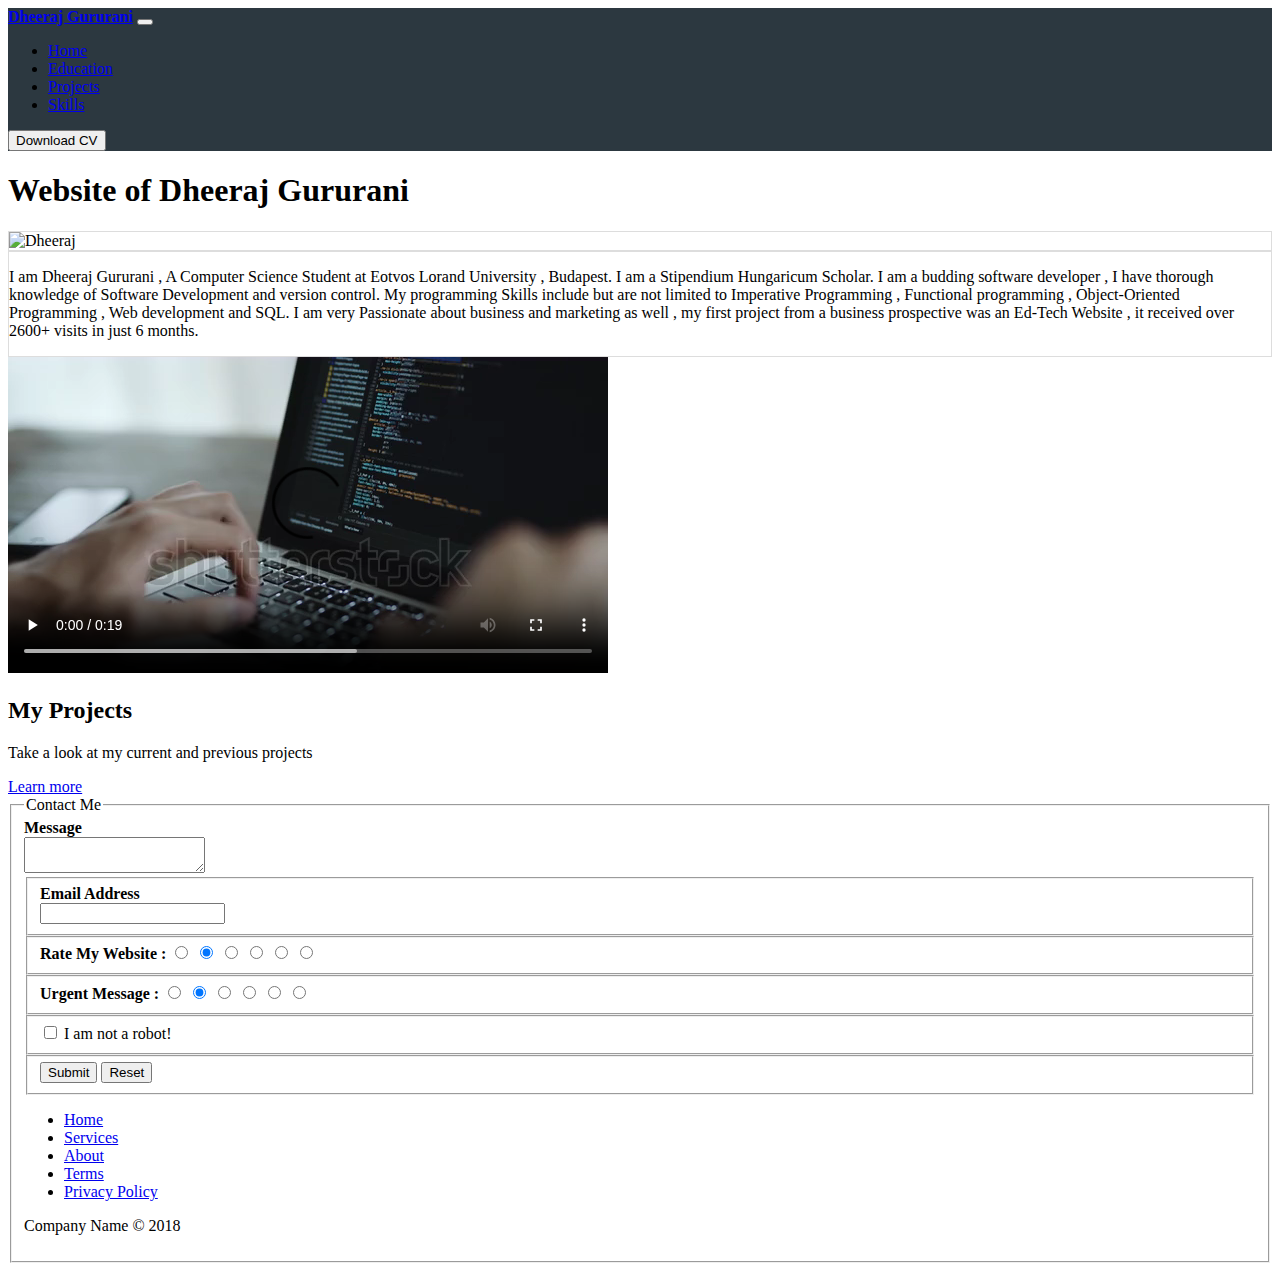
==== index.html @ f6693c30 "i" ====
<!DOCTYPE html>
<html lang="en">

<head>
    <meta name="viewport" content="width=device-width, initial-scale=1">
    <title>Dheeraj Gururani - Homepage</title>
    <link href="https://cdn.jsdelivr.net/npm/bootstrap@5.1.3/dist/css/bootstrap.min.css" rel="stylesheet"
        integrity="sha384-1BmE4kWBq78iYhFldvKuhfTAU6auU8tT94WrHftjDbrCEXSU1oBoqyl2QvZ6jIW3" crossorigin="anonymous">
    <script src="https://cdn.jsdelivr.net/npm/@popperjs/core@2.9.2/dist/umd/popper.min.js"
        integrity="sha384-IQsoLXl5PILFhosVNubq5LC7Qb9DXgDA9i+tQ8Zj3iwWAwPtgFTxbJ8NT4GN1R8p"
        crossorigin="anonymous"></script>
    <script src="https://cdn.jsdelivr.net/npm/bootstrap@5.0.2/dist/js/bootstrap.min.js"
        integrity="sha384-cVKIPhGWiC2Al4u+LWgxfKTRIcfu0JTxR+EQDz/bgldoEyl4H0zUF0QKbrJ0EcQF"
        crossorigin="anonymous"></script>
    <style>
        sizer {
            width: 300px;
        }
    </style>

</head>

<header>

    <!-- navbar -->
    <!-- <nav class="navbar navbar-expand-lg navbar-light bg-light">
        <div>
            <h1>Dheeraj Gururani</h1>
            <a href="index.html">Home</a>
            <a href="education.html">Education</a>
            <a href="Projects.html">Projects</a>
            <a href="skills.html">Skills</a>
            <a download="resume.pdf">Download CV</a>
        </div>
    </nav> -->

    <nav class="navbar navbar-expand-lg navbar-dark px-1" style="background-color:#2c3840">
        <a class="navbar-brand" font="intro" href="index.html"><strong>Dheeraj Gururani</strong></a>
        <button class="navbar-toggler" type="button" data-bs-toggle="collapse" data-bs-target="#navbarText"
            aria-controls="navbarText" aria-expanded="false" aria-label="Toggle navigation">
            <span class="navbar-toggler-icon"></span>
        </button>
        <div class="collapse navbar-collapse" id="navbarText">
            <ul class="navbar-nav ms-auto ">
                <li class="nav-item  active">
                    <a class="nav-link active" aria-current="page" href="index.html">Home</a>

                </li>
                <li class="nav-item">
                    <a class="nav-link" href="education.html">Education</a>
                </li>
                <li class="nav-item">
                    <a class="nav-link" href="Projects.html">Projects</a>
                </li>
                <li class="nav-item">
                    <a class="nav-link" href="skills.html">Skills</a>
                </li>
            </ul>
            <span class="navbar-text">
                <a download="resume.pdf"><button class="btn btn-outline-light btn-rounded my-0 my-sm-0" type="button"
                        style="outline-color:white">Download
                        CV</button></a>
            </span>
        </div>
    </nav>
</header>

<body>



    <div>
        <h1 class="container-fluid text-center py-5 border border-2 mb-0"> Website of
            Dheeraj
            Gururani</h1>
    </div>


    <div class="container-fluid py-5 px-5 border border-2 mx-0 ">
        <div class="row">
            <div class="col-xl-6 col-lg-6 col-md-6" style="border:1px solid #ddd">
                <img src="images/Dheeraj.jpg" width="200" height="250" alt="Dheeraj" class="img-fluid">
            </div>
            <div class="col-xl-6 col-lg-6 col-md-6" style="border:1px solid #ddd">
                <p class="text-justify ">I am Dheeraj Gururani , A Computer Science Student at Eotvos Lorand
                    University ,
                    Budapest. I am a
                    Stipendium
                    Hungaricum Scholar.
                    I am a budding software developer , I have thorough knowledge of Software Development and version
                    control.
                    My programming Skills include but are not limited to Imperative Programming , Functional programming
                    ,
                    Object-Oriented Programming , Web development and SQL.
                    I am very Passionate about business and marketing as well , my first project from a business
                    prospective was
                    an Ed-Tech Website , it received over 2600+ visits in just 6 months.
                </p>
            </div>
        </div>
    </div>




    <div class="container-fluid">
        <div class="row">
            <div class="col-sm embed-responsive embed-responsive-16by9" id="sizer">
                <video controls="controls">
                    <source src="videos/stock_programming_video.mp4" type="video/mp4">
                </video>
            </div>
            <div class="col-sm card">
                <div class="card-body">
                    <h2 class="card-title">My Projects</h2>
                    <p class="card-text">Take a look at my current and previous projects </p>
                    <a href="#" class="btn btn-primary mt-5 btn-rounded">Learn more</a>
                </div>
            </div>
        </div>
    </div>

    <!-- <div> <img src="images/Dheeraj.jpg" width="200" height="250" alt="Dheeraj">
        <p>I am Dheeraj Gururani , A Computer Science Student at Eotvos Lorand University , Budapest. I am a Stipendium
            Hungaricum Scholar.
            I am a budding software developer , I have thorough knowledge of Software Development and version control.
            My programming Skills include but are not limited to Imperative Programming , Functional programming ,
            Object-Oriented Programming , Web development and SQL.
            I am very Passionate about business and marketing as well , my first project from a business prospective was
            an Ed-Tech Website , it received over 2600+ visits in just 6 months.
        </p>
    </div> -->


    <!-- <div class="card">
        <div class="card-body">
            <h5 class="card-title">Special title treatment</h5>
            <p class="card-text">With supporting text below as a natural lead-in to additional content.</p>
            <a href="#" class="btn btn-primary">Go somewhere</a>
        </div>
    </div> -->


    <form method="post" action="mailto:johnnyk@somewhere.com">
        <div class="row"></div>
        <fieldset>
            <legend>Contact Me</legend>

            <label for="Message"><strong>Message</strong></label><br>
            <textarea type="Message" name="Message" class="form-control" required></textarea>
            <fieldset>
                <label for="email" required><strong>Email Address</strong></label><br>
                <input type="text" id="email" name="email">
            </fieldset>
            <fieldset>
                <label for="ratingWeb" required><strong>Rate My Website : </strong></label>
                <input type="radio" id="rating-5" name="rating" value="5" />
                <input type="radio" id="rating-4" name="rating" value="4" checked="checked" /><label
                    for="rating-4"></label>
                <input type="radio" id="rating-3" name="rating" value="3" /><label for="rating-3"></label>
                <input type="radio" id="rating-2" name="rating" value="2" /><label for="rating-2"></label>
                <input type="radio" id="rating-1" name="rating" value="1" /><label for="rating-1"></label>
                <input type="radio" id="rating-0" name="rating" value="0" class="star-cb-clear" /><label
                    for="rating-0"></label>

            </fieldset>
            <fieldset>
                <label for="urgentMessage" required><strong>Urgent Message : </strong></label>
                <input type="radio" id="rating-5" name="rating1" value="5" />
                <input type="radio" id="rating-4" name="rating1" value="4" checked="checked" /><label
                    for="rating-4"></label>
                <input type="radio" id="rating-3" name="rating1" value="3" /><label for="rating-3"></label>
                <input type="radio" id="rating-2" name="rating1" value="2" /><label for="rating-2"></label>
                <input type="radio" id="rating-1" name="rating1" value="1" /><label for="rating-1"></label>
                <input type="radio" id="rating-0" name="rating1" value="0" class="star-cb-clear" /><label
                    for="rating-0"></label>
            </fieldset>

            <fieldset>
                <input type="checkbox" name="newsletter" id="newsletter" value="yes">
                <label for="newsletter">I am not a robot!</label>
            </fieldset>

            <fieldset>
                <input type="submit" value="Submit">
                <input type="reset" value="Reset">
            </fieldset>

            </div>
    </form>




</body>
<div>
    <footer>
        <div class="social"><a href="#"><i class="icon ion-social-instagram"></i></a><a href="#"><i
                    class="icon ion-social-snapchat"></i></a><a href="#"><i class="icon ion-social-twitter"></i></a><a
                href="#"><i class="icon ion-social-facebook"></i></a></div>
        <ul class="list-inline">
            <li><a href="#">Home</a></li>
            <li><a href="#">Services</a></li>
            <li><a href="#">About</a></li>
            <li><a href="#">Terms</a></li>
            <li><a href="#">Privacy Policy</a></li>
        </ul>
        <p class="copyright">Company Name © 2018</p>
    </footer>
</div>

</html>
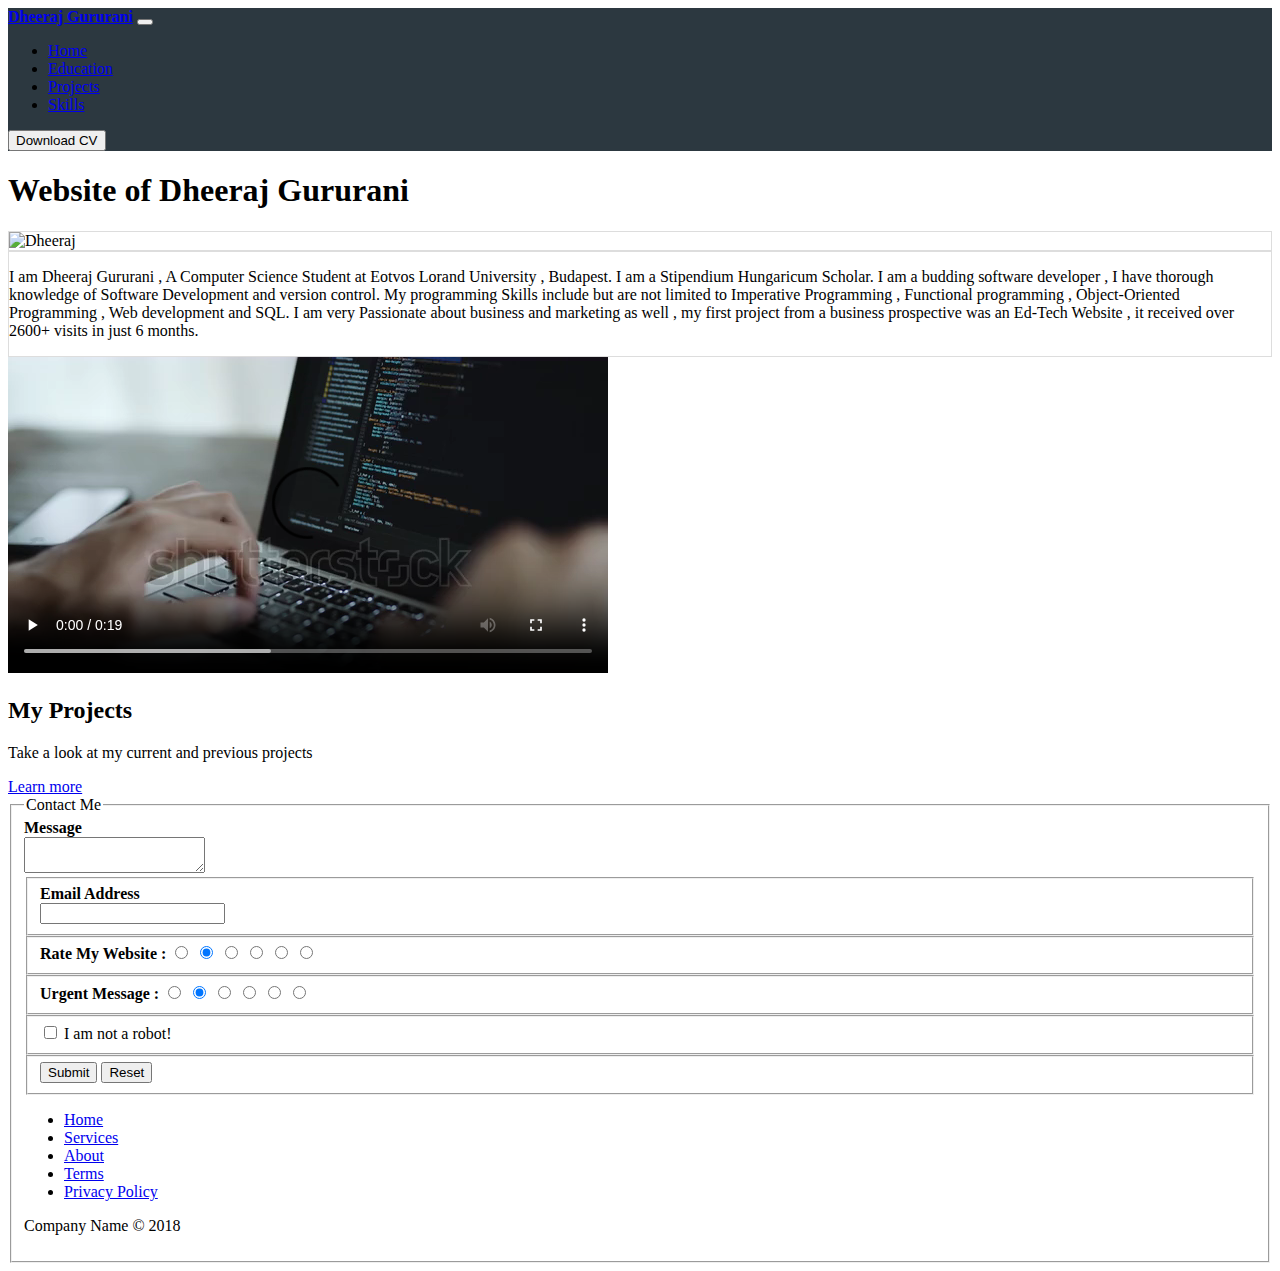
==== commit 99788ed9: "i" ====
--- a/index.html
+++ b/index.html
@@ -105,7 +105,7 @@
 
     <div class="container-fluid">
         <div class="row">
-            <div class="col-sm embed-responsive embed-responsive-16by9" id="sizer">
+            <div class="col-sm embed-responsive embed-responsive-16by9">
                 <video controls="controls">
                     <source src="videos/stock_programming_video.mp4" type="video/mp4">
                 </video>
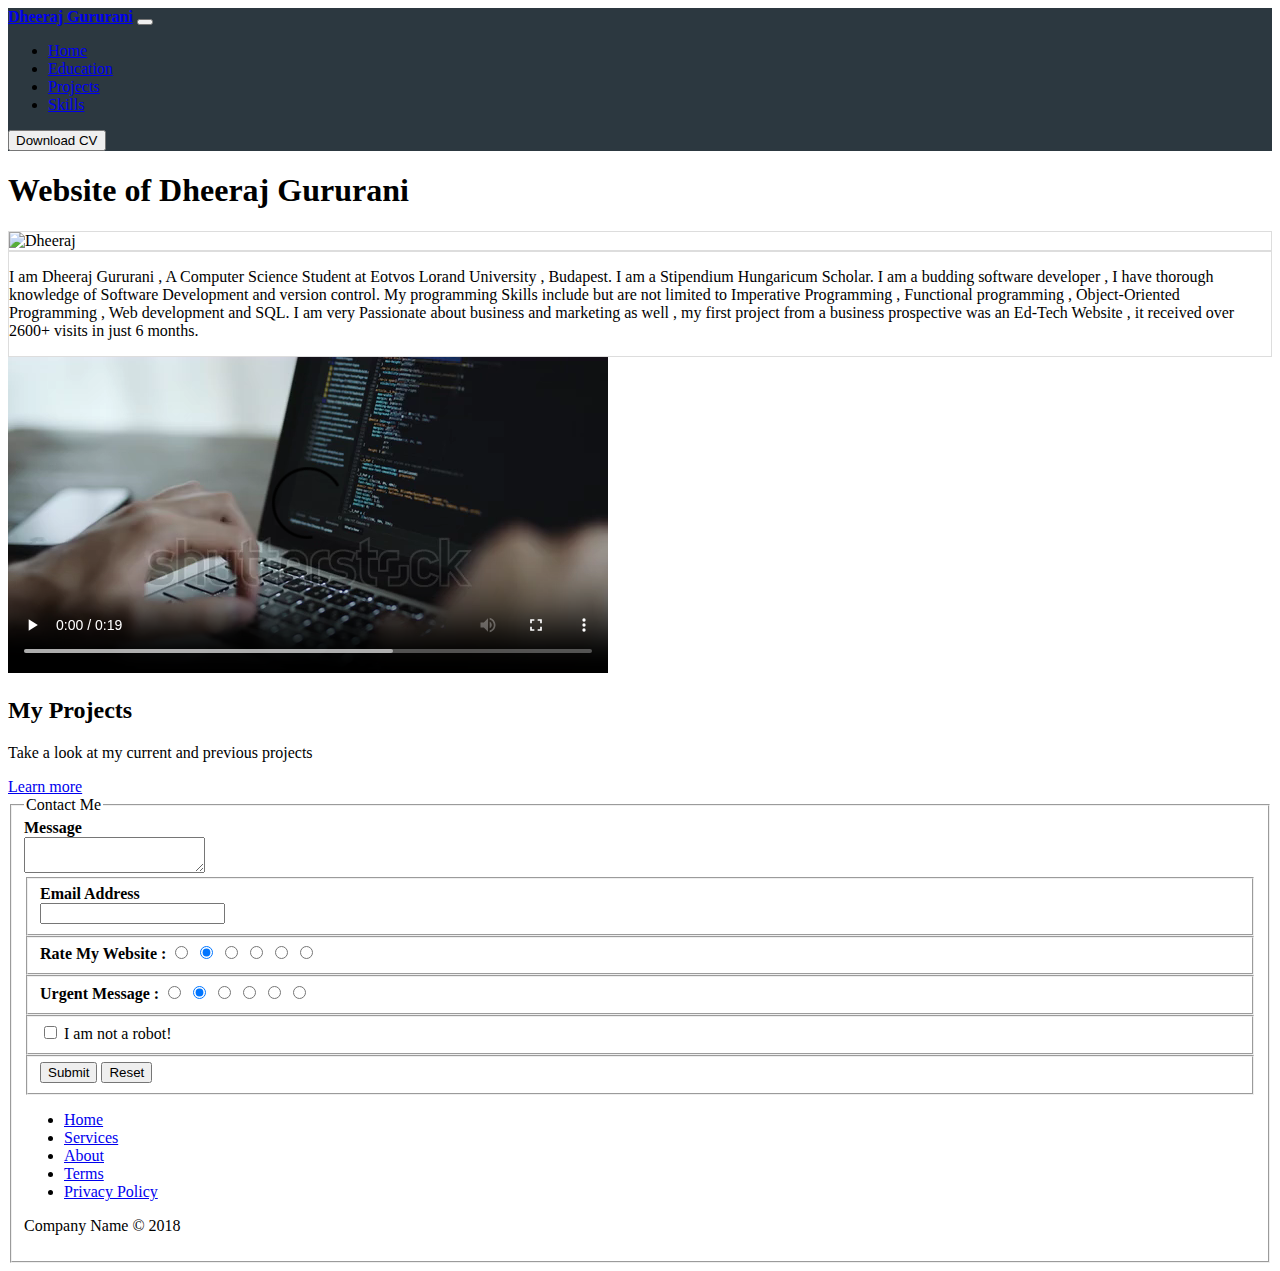
==== commit 984c53fe: "i" ====
--- a/index.html
+++ b/index.html
@@ -57,8 +57,8 @@
                 </li>
             </ul>
             <span class="navbar-text">
-                <a download="resume.pdf"><button class="btn btn-outline-light btn-rounded my-0 my-sm-0" type="button"
-                        style="outline-color:white">Download
+                <a href="resume.pdf" download="resume"><button class="btn btn-outline-light btn-rounded my-0 my-sm-0"
+                        type="button" style="outline-color:white">Download
                         CV</button></a>
             </span>
         </div>
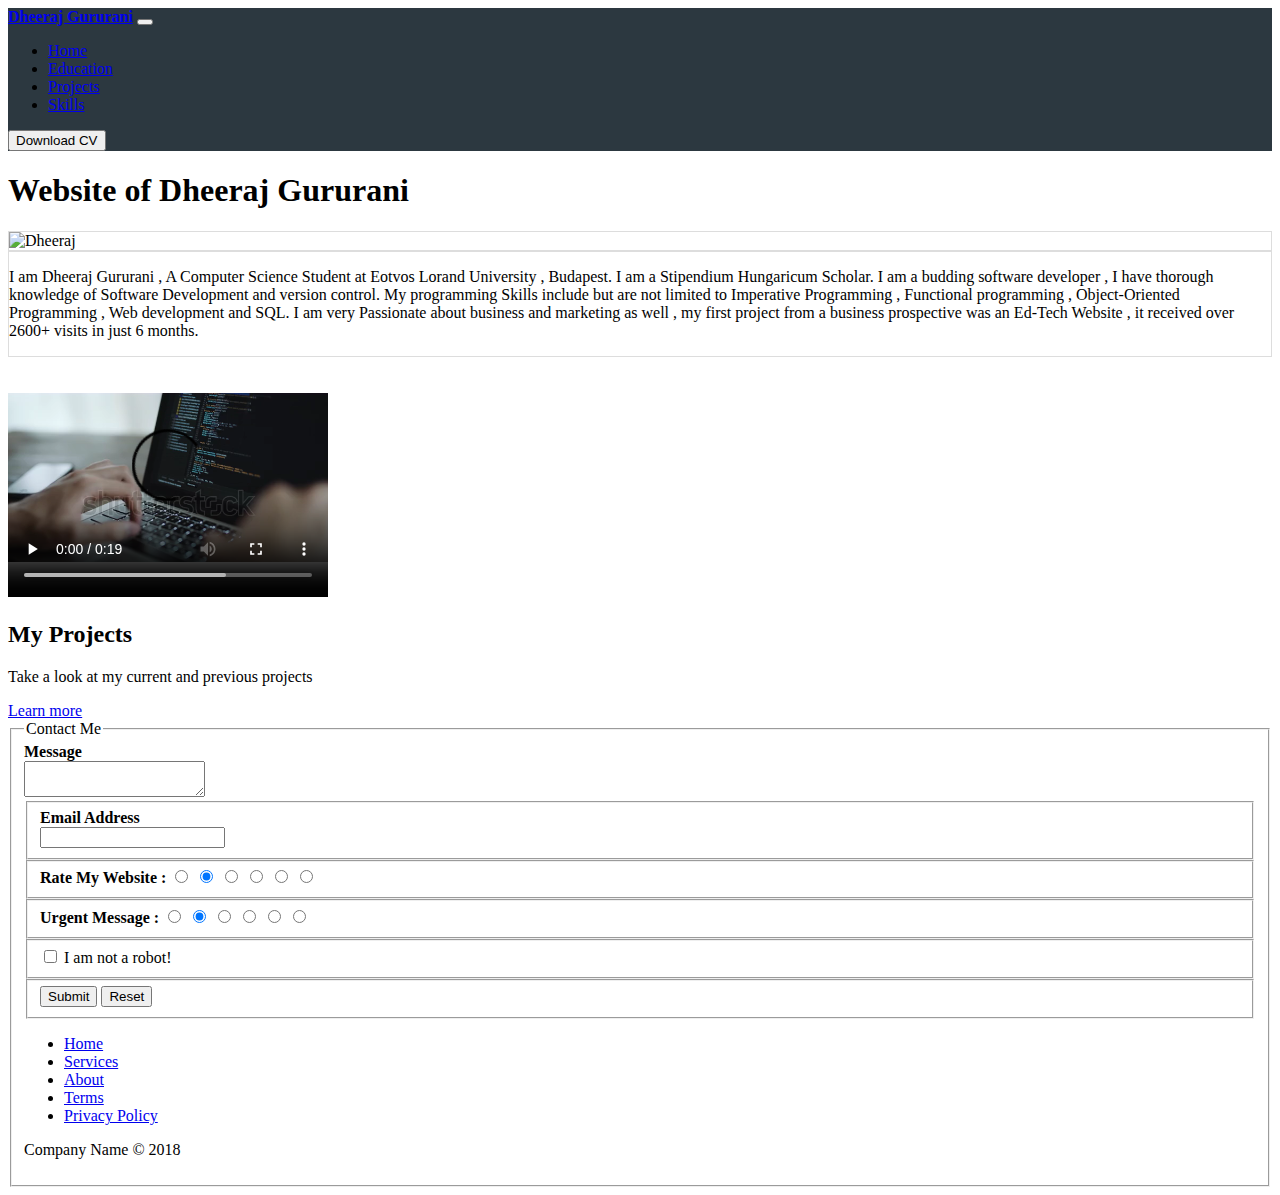
==== commit e989813e: "i" ====
--- a/index.html
+++ b/index.html
@@ -106,7 +106,7 @@
     <div class="container-fluid">
         <div class="row">
             <div class="col-sm embed-responsive embed-responsive-16by9">
-                <video controls="controls">
+                <video width="320" height="240" controls>
                     <source src="videos/stock_programming_video.mp4" type="video/mp4">
                 </video>
             </div>
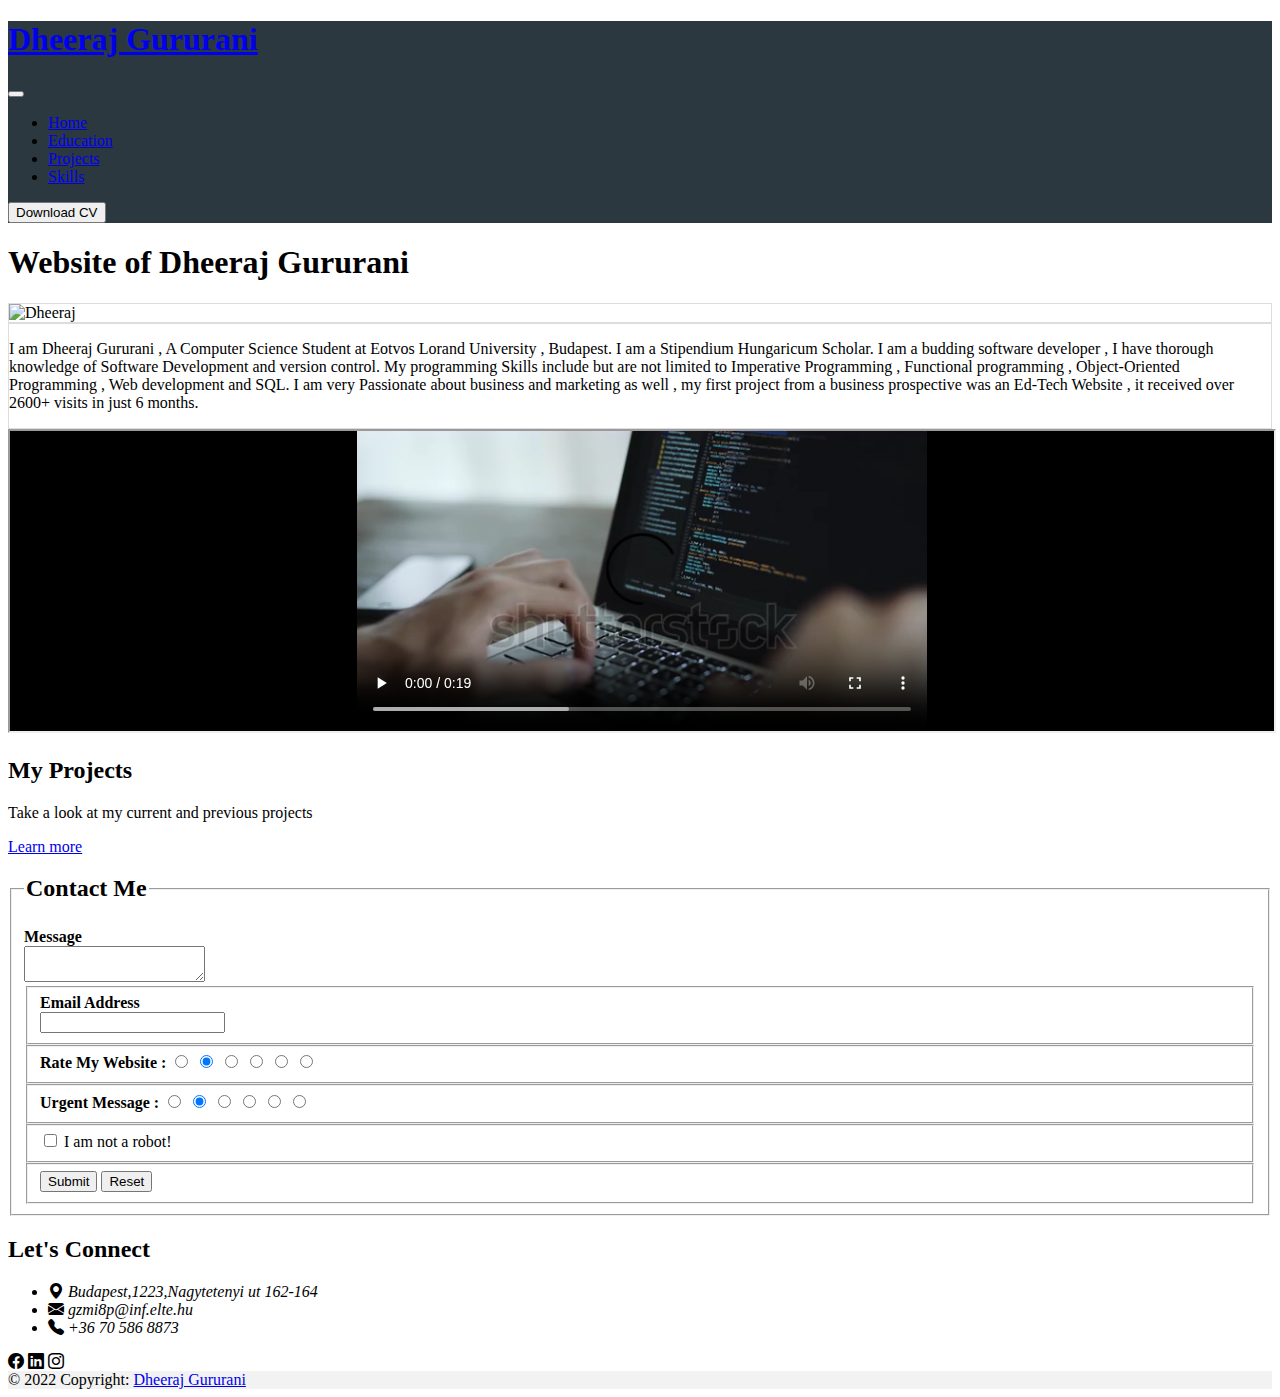
==== commit 9401ff98: "done" ====
--- a/index.html
+++ b/index.html
@@ -6,6 +6,7 @@
     <title>Dheeraj Gururani - Homepage</title>
     <link href="https://cdn.jsdelivr.net/npm/bootstrap@5.1.3/dist/css/bootstrap.min.css" rel="stylesheet"
         integrity="sha384-1BmE4kWBq78iYhFldvKuhfTAU6auU8tT94WrHftjDbrCEXSU1oBoqyl2QvZ6jIW3" crossorigin="anonymous">
+    <link rel="stylesheet" href="https://cdn.jsdelivr.net/npm/bootstrap-icons@1.8.1/font/bootstrap-icons.css">
     <script src="https://cdn.jsdelivr.net/npm/@popperjs/core@2.9.2/dist/umd/popper.min.js"
         integrity="sha384-IQsoLXl5PILFhosVNubq5LC7Qb9DXgDA9i+tQ8Zj3iwWAwPtgFTxbJ8NT4GN1R8p"
         crossorigin="anonymous"></script>
@@ -35,7 +36,9 @@
     </nav> -->
 
     <nav class="navbar navbar-expand-lg navbar-dark px-1" style="background-color:#2c3840">
-        <a class="navbar-brand" font="intro" href="index.html"><strong>Dheeraj Gururani</strong></a>
+        <a class="navbar-brand" font="intro" href="index.html">
+            <h1><strong>Dheeraj Gururani</strong></h1>
+        </a>
         <button class="navbar-toggler" type="button" data-bs-toggle="collapse" data-bs-target="#navbarText"
             aria-controls="navbarText" aria-expanded="false" aria-label="Toggle navigation">
             <span class="navbar-toggler-icon"></span>
@@ -70,7 +73,7 @@
 
 
     <div>
-        <h1 class="container-fluid text-center py-5 border border-2 mb-0"> Website of
+        <h1 class="container-fluid text-center py-5 border border-2 mb-0 fw-bold"> Website of
             Dheeraj
             Gururani</h1>
     </div>
@@ -78,11 +81,12 @@
 
     <div class="container-fluid py-5 px-5 border border-2 mx-0 ">
         <div class="row">
+            <div class="col-xl-6 col-lg-6 col-md-6 container-fluid text-center" style="border:1px solid #ddd">
+                <img src="images/Dheeraj.jpg" style="max-width:100%;" alt="Dheeraj" class="img-fluid">
+            </div>
             <div class="col-xl-6 col-lg-6 col-md-6" style="border:1px solid #ddd">
-                <img src="images/Dheeraj.jpg" width="200" height="250" alt="Dheeraj" class="img-fluid">
-            </div>
-            <div class="col-xl-6 col-lg-6 col-md-6" style="border:1px solid #ddd">
-                <p class="text-justify ">I am Dheeraj Gururani , A Computer Science Student at Eotvos Lorand
+                <p class="text-justify text-middle fs-5 ">I am Dheeraj Gururani , A Computer Science Student at Eotvos
+                    Lorand
                     University ,
                     Budapest. I am a
                     Stipendium
@@ -103,18 +107,17 @@
 
 
 
-    <div class="container-fluid">
-        <div class="row">
-            <div class="col-sm embed-responsive embed-responsive-16by9">
-                <video width="320" height="240" controls>
-                    <source src="videos/stock_programming_video.mp4" type="video/mp4">
-                </video>
-            </div>
-            <div class="col-sm card">
+    <div class="container-fluid py-5 px-5 border border-2 mx-0 ">
+        <div class="row ">
+            <div class=" container-fluid col-sm embed-responsive embed-responsive-4by3">
+                <iframe class="embed-responsive-item " width="100%" height="300"
+                    src="videos/stock_programming_video.mp4"></iframe>
+            </div>
+            <div class="col-sm  card">
                 <div class="card-body">
                     <h2 class="card-title">My Projects</h2>
-                    <p class="card-text">Take a look at my current and previous projects </p>
-                    <a href="#" class="btn btn-primary mt-5 btn-rounded">Learn more</a>
+                    <p class="card-text mb-5 fs-5 ">Take a look at my current and previous projects </p>
+                    <a href="projects.html" class="btn btn-primary mt-5 btn-rounded">Learn more</a>
                 </div>
             </div>
         </div>
@@ -140,73 +143,95 @@
         </div>
     </div> -->
 
-
-    <form method="post" action="mailto:johnnyk@somewhere.com">
-        <div class="row"></div>
-        <fieldset>
-            <legend>Contact Me</legend>
-
-            <label for="Message"><strong>Message</strong></label><br>
-            <textarea type="Message" name="Message" class="form-control" required></textarea>
-            <fieldset>
-                <label for="email" required><strong>Email Address</strong></label><br>
-                <input type="text" id="email" name="email">
-            </fieldset>
-            <fieldset>
-                <label for="ratingWeb" required><strong>Rate My Website : </strong></label>
-                <input type="radio" id="rating-5" name="rating" value="5" />
-                <input type="radio" id="rating-4" name="rating" value="4" checked="checked" /><label
-                    for="rating-4"></label>
-                <input type="radio" id="rating-3" name="rating" value="3" /><label for="rating-3"></label>
-                <input type="radio" id="rating-2" name="rating" value="2" /><label for="rating-2"></label>
-                <input type="radio" id="rating-1" name="rating" value="1" /><label for="rating-1"></label>
-                <input type="radio" id="rating-0" name="rating" value="0" class="star-cb-clear" /><label
-                    for="rating-0"></label>
-
-            </fieldset>
-            <fieldset>
-                <label for="urgentMessage" required><strong>Urgent Message : </strong></label>
-                <input type="radio" id="rating-5" name="rating1" value="5" />
-                <input type="radio" id="rating-4" name="rating1" value="4" checked="checked" /><label
-                    for="rating-4"></label>
-                <input type="radio" id="rating-3" name="rating1" value="3" /><label for="rating-3"></label>
-                <input type="radio" id="rating-2" name="rating1" value="2" /><label for="rating-2"></label>
-                <input type="radio" id="rating-1" name="rating1" value="1" /><label for="rating-1"></label>
-                <input type="radio" id="rating-0" name="rating1" value="0" class="star-cb-clear" /><label
-                    for="rating-0"></label>
-            </fieldset>
-
-            <fieldset>
-                <input type="checkbox" name="newsletter" id="newsletter" value="yes">
-                <label for="newsletter">I am not a robot!</label>
-            </fieldset>
-
-            <fieldset>
-                <input type="submit" value="Submit">
-                <input type="reset" value="Reset">
-            </fieldset>
-
-            </div>
-    </form>
+    <div class=" mb-0 px-5 py-5 border border-2">
+        <form method="post" action="mailto:dheerajgururani18@gmail.com">
+            <div class="row border border-2">
+                <fieldset>
+                    <legend>
+                        <h2>Contact Me</h2>
+                    </legend>
+
+                    <label for="Message" class="form-label"><strong>Message</strong></label><br>
+                    <textarea type="Message" name="Message" class="form-control" required></textarea>
+                    <fieldset>
+                        <label for="email" class="form-label" required><strong>Email Address</strong></label><br>
+                        <input type="text" id="email" class="form-control" name="email">
+                    </fieldset>
+                    <fieldset class="form-group">
+                        <label for="ratingWeb" class="form-check-label" required><strong>Rate My Website :
+                            </strong></label>
+                        <input type="radio" id="rating-5" class="form-check-control" name="rating" value="5" />
+                        <input type="radio" id="rating-4" class="form-check-control" name="rating" value="4"
+                            checked="checked" /><label for="rating-4"></label>
+                        <input type="radio" id="rating-3" class="form-check-control" name="rating" value="3" /><label
+                            for="rating-3"></label>
+                        <input type="radio" id="rating-2" class="form-check-control" name="rating" value="2" /><label
+                            for="rating-2"></label>
+                        <input type="radio" id="rating-1" class="form-check-control" name="rating" value="1" /><label
+                            for="rating-1"></label>
+                        <input type="radio" id="rating-0" class="form-check-control" name="rating" value="0"
+                            class="star-cb-clear" /><label for="rating-0"></label>
+
+                    </fieldset>
+                    <fieldset class="form-group">
+                        <label for="urgentMessage" class="form-check-label" required><strong>Urgent Message :
+                            </strong></label>
+                        <input type="radio" id="rating-5" class="form-check-control" name="rating1" value="5" />
+                        <input type="radio" id="rating-4" name="rating1" value="4" checked="checked" /><label
+                            for="rating-4"></label>
+                        <input type="radio" id="rating-3" class="form-check-control" name="rating1" value="3" /><label
+                            for="rating-3"></label>
+                        <input type="radio" id="rating-2" class="form-check-control" name="rating1" value="2" /><label
+                            for="rating-2"></label>
+                        <input type="radio" id="rating-1" class="form-" name="rating1" value="1" /><label
+                            for="rating-1"></label>
+                        <input type="radio" id="rating-0" class="form-check-control" name="rating1" value="0"
+                            class="star-cb-clear" /><label for="rating-0"></label>
+                    </fieldset>
+
+                    <fieldset>
+                        <input type="checkbox" name="newsletter" class="form-check-control" id="newsletter" value="yes">
+                        <label class="form-check-label" for="newsletter">I am not a robot!</label>
+                    </fieldset>
+
+                    <fieldset>
+                        <button type="submit" class="btn btn-primary" value="Submit">Submit</button>
+                        <button type="reset" class="btn btn-primary" value="Reset">Reset</button>
+                    </fieldset>
+
+            </div>
+        </form>
+    </div>
 
 
 
 
 </body>
+
+
 <div>
-    <footer>
-        <div class="social"><a href="#"><i class="icon ion-social-instagram"></i></a><a href="#"><i
-                    class="icon ion-social-snapchat"></i></a><a href="#"><i class="icon ion-social-twitter"></i></a><a
-                href="#"><i class="icon ion-social-facebook"></i></a></div>
-        <ul class="list-inline">
-            <li><a href="#">Home</a></li>
-            <li><a href="#">Services</a></li>
-            <li><a href="#">About</a></li>
-            <li><a href="#">Terms</a></li>
-            <li><a href="#">Privacy Policy</a></li>
-        </ul>
-        <p class="copyright">Company Name © 2018</p>
+    <footer class="text-center text-lg-start bg-light text-muted">
+        <h2 class="p-4">Let's Connect</h2>
+        <section class=" justify-content-center justify-content-lg-between p-4 border-bottom">
+            <div class="container-fluid">
+                <ul class="list-inline">
+                    <li class="my-3"><i class="bi bi-geo-alt-fill pr-2"> Budapest,1223,Nagytetenyi ut 162-164</i> </li>
+                    <li class="my-3"> <i class="bi bi-envelope-fill"> gzmi8p@inf.elte.hu</i></li>
+                    <li class="my-3"><i class="bi bi-telephone-fill"> +36 70 586 8873</i></li>
+                </ul>
+            </div>
+            <div class="container-fluid text-center my-1 py-4">
+                <i class="bi bi-facebook mx-2 fs-2"></i>
+                <i class="bi bi-linkedin mx-2 fs-2"></i>
+                <i class="bi bi-instagram mx-2 fs-2"></i>
+            </div>
+        </section>
+        <div class="text-center p-4" style="background-color: rgba(0, 0, 0, 0.05);">
+            © 2022 Copyright:
+            <a class="text-reset fw-bold" href="index.html">Dheeraj Gururani</a>
+        </div>
     </footer>
+
 </div>
 
 </html>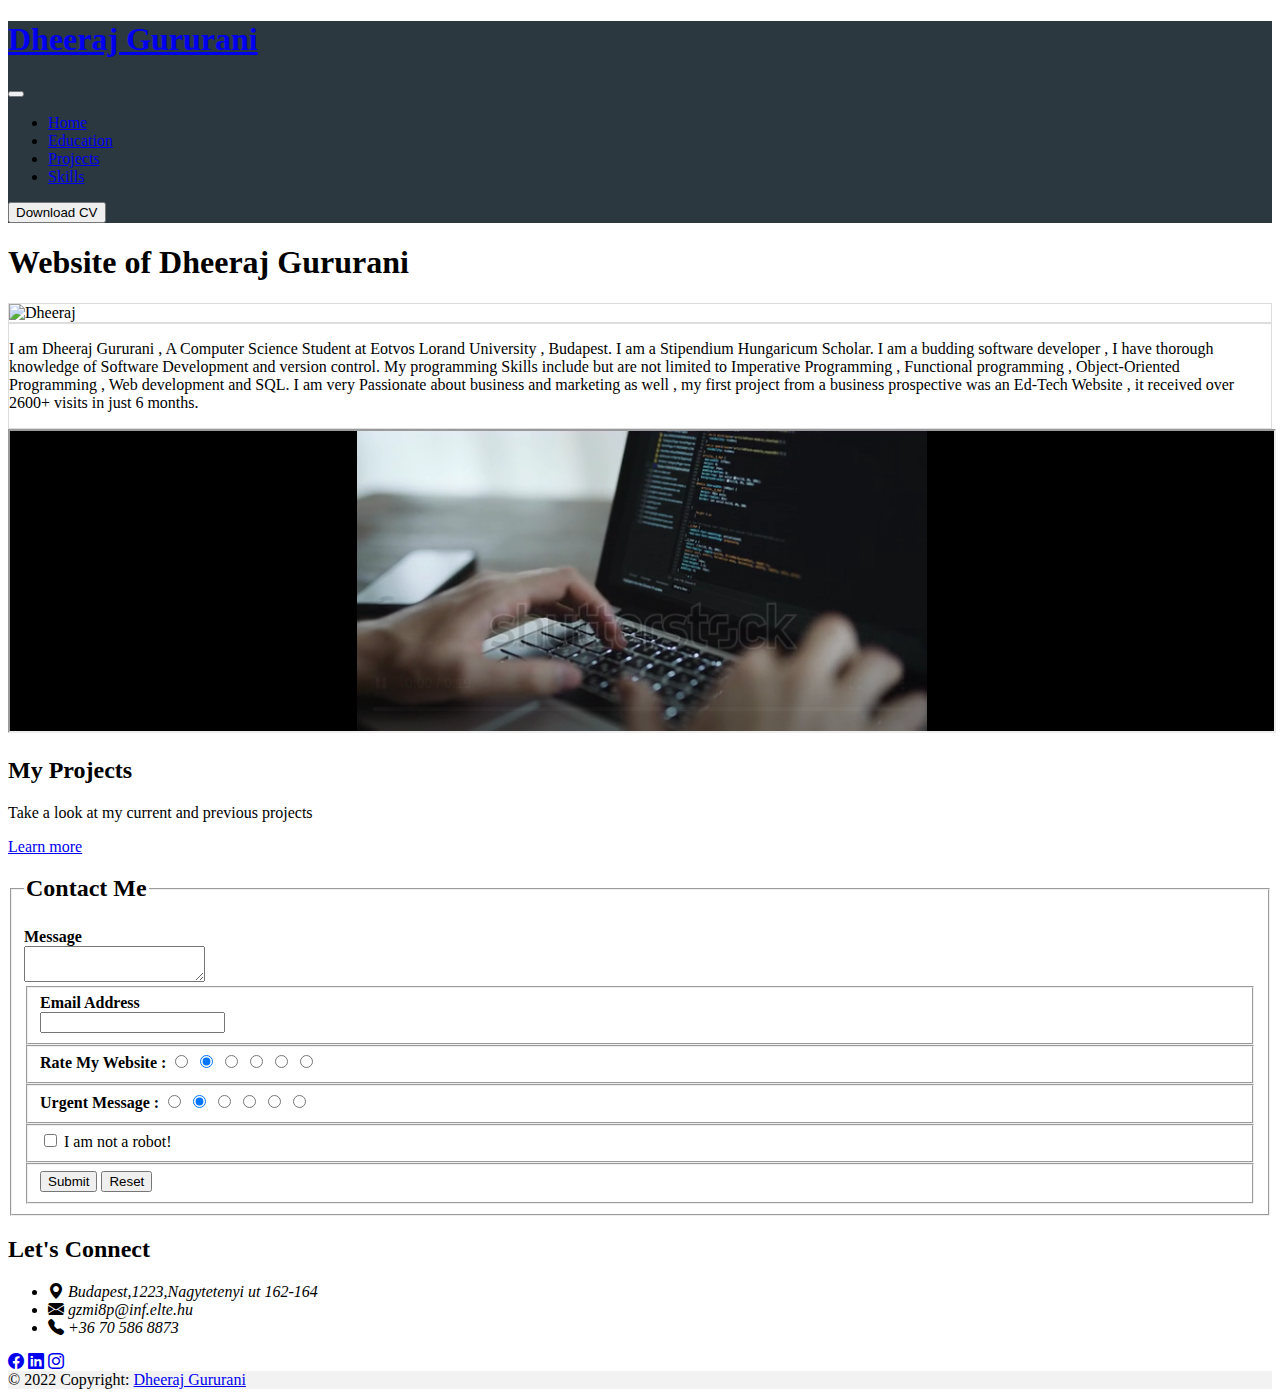
==== commit 8372c95a: "done" ====
--- a/index.html
+++ b/index.html
@@ -221,9 +221,12 @@
                 </ul>
             </div>
             <div class="container-fluid text-center my-1 py-4">
-                <i class="bi bi-facebook mx-2 fs-2"></i>
-                <i class="bi bi-linkedin mx-2 fs-2"></i>
-                <i class="bi bi-instagram mx-2 fs-2"></i>
+                <a href="https://www.facebook.com/dheeraj.gururani.16/" class="text-dark text-muted"><i
+                        class="bi bi-facebook mx-2 fs-2"></i></a>
+                <a href="https://www.linkedin.com/in/dheerajgururani/" class="text-dark text-muted"><i
+                        class="bi bi-linkedin mx-2 fs-2"></i></a>
+                <a href="https://www.instagram.com/_mountain_soul__/" class="text-dark text-muted"><i
+                        class="bi bi-instagram mx-2 fs-2"></i></a>
             </div>
         </section>
         <div class="text-center p-4" style="background-color: rgba(0, 0, 0, 0.05);">
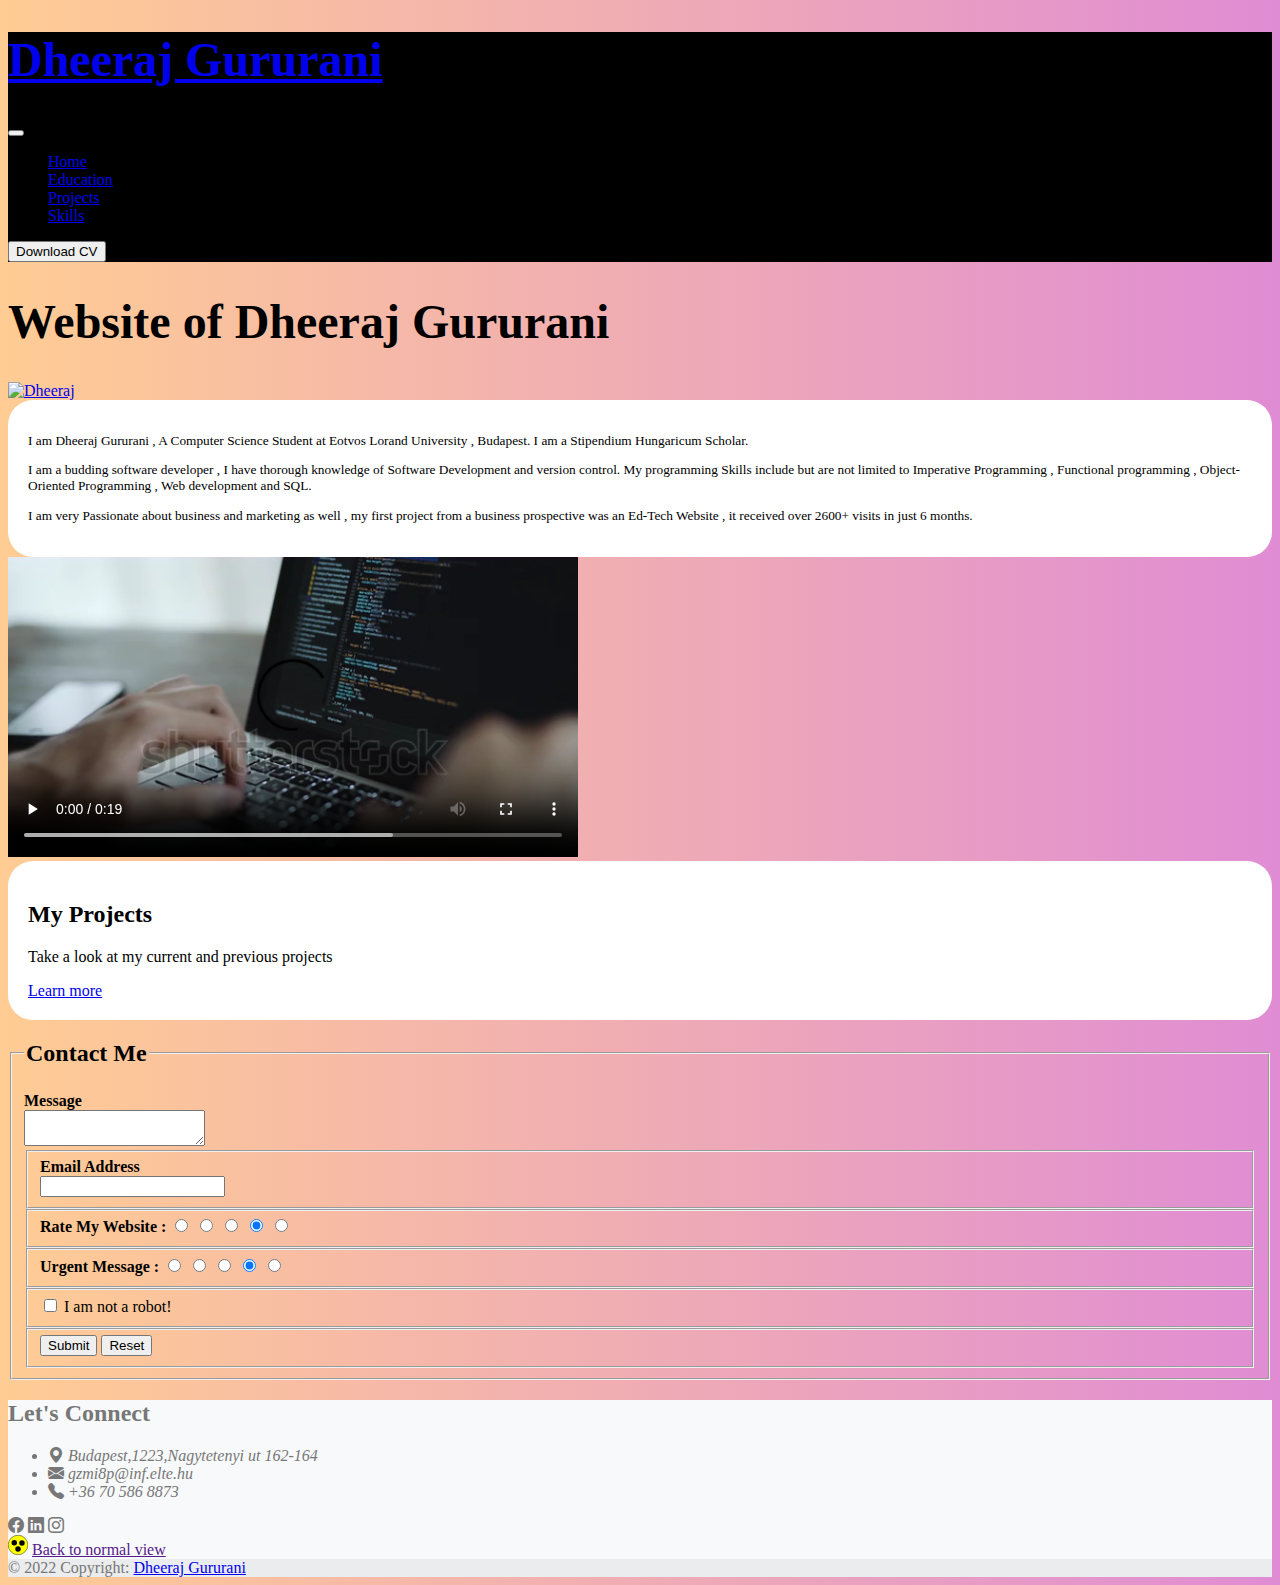
==== commit 23155065: "done" ====
--- a/index.html
+++ b/index.html
@@ -2,128 +2,138 @@
 <html lang="en">
 
 <head>
-    <meta name="viewport" content="width=device-width, initial-scale=1">
+
     <title>Dheeraj Gururani - Homepage</title>
+    <meta charset="utf-8">
+    <meta name="viewport" content="width=device-width, initial-scale=1 charset=utf-8" />
     <link href="https://cdn.jsdelivr.net/npm/bootstrap@5.1.3/dist/css/bootstrap.min.css" rel="stylesheet"
         integrity="sha384-1BmE4kWBq78iYhFldvKuhfTAU6auU8tT94WrHftjDbrCEXSU1oBoqyl2QvZ6jIW3" crossorigin="anonymous">
     <link rel="stylesheet" href="https://cdn.jsdelivr.net/npm/bootstrap-icons@1.8.1/font/bootstrap-icons.css">
+    <link rel="stylesheet" href="css/main.css">
+
     <script src="https://cdn.jsdelivr.net/npm/@popperjs/core@2.9.2/dist/umd/popper.min.js"
         integrity="sha384-IQsoLXl5PILFhosVNubq5LC7Qb9DXgDA9i+tQ8Zj3iwWAwPtgFTxbJ8NT4GN1R8p"
         crossorigin="anonymous"></script>
     <script src="https://cdn.jsdelivr.net/npm/bootstrap@5.0.2/dist/js/bootstrap.min.js"
         integrity="sha384-cVKIPhGWiC2Al4u+LWgxfKTRIcfu0JTxR+EQDz/bgldoEyl4H0zUF0QKbrJ0EcQF"
         crossorigin="anonymous"></script>
-    <style>
-        sizer {
-            width: 300px;
-        }
-    </style>
+
+
+
 
 </head>
 
-<header>
-
-    <!-- navbar -->
-    <!-- <nav class="navbar navbar-expand-lg navbar-light bg-light">
-        <div>
-            <h1>Dheeraj Gururani</h1>
-            <a href="index.html">Home</a>
-            <a href="education.html">Education</a>
-            <a href="Projects.html">Projects</a>
-            <a href="skills.html">Skills</a>
-            <a download="resume.pdf">Download CV</a>
-        </div>
-    </nav> -->
-
-    <nav class="navbar navbar-expand-lg navbar-dark px-1" style="background-color:#2c3840">
-        <a class="navbar-brand" font="intro" href="index.html">
-            <h1><strong>Dheeraj Gururani</strong></h1>
-        </a>
-        <button class="navbar-toggler" type="button" data-bs-toggle="collapse" data-bs-target="#navbarText"
-            aria-controls="navbarText" aria-expanded="false" aria-label="Toggle navigation">
-            <span class="navbar-toggler-icon"></span>
-        </button>
-        <div class="collapse navbar-collapse" id="navbarText">
-            <ul class="navbar-nav ms-auto ">
-                <li class="nav-item  active">
-                    <a class="nav-link active" aria-current="page" href="index.html">Home</a>
-
-                </li>
-                <li class="nav-item">
-                    <a class="nav-link" href="education.html">Education</a>
-                </li>
-                <li class="nav-item">
-                    <a class="nav-link" href="Projects.html">Projects</a>
-                </li>
-                <li class="nav-item">
-                    <a class="nav-link" href="skills.html">Skills</a>
-                </li>
-            </ul>
-            <span class="navbar-text">
-                <a href="resume.pdf" download="resume"><button class="btn btn-outline-light btn-rounded my-0 my-sm-0"
-                        type="button" style="outline-color:white">Download
-                        CV</button></a>
-            </span>
-        </div>
-    </nav>
-</header>
-
 <body>
 
-
-
-    <div>
-        <h1 class="container-fluid text-center py-5 border border-2 mb-0 fw-bold"> Website of
-            Dheeraj
-            Gururani</h1>
-    </div>
-
-
-    <div class="container-fluid py-5 px-5 border border-2 mx-0 ">
-        <div class="row">
-            <div class="col-xl-6 col-lg-6 col-md-6 container-fluid text-center" style="border:1px solid #ddd">
-                <img src="images/Dheeraj.jpg" style="max-width:100%;" alt="Dheeraj" class="img-fluid">
-            </div>
-            <div class="col-xl-6 col-lg-6 col-md-6" style="border:1px solid #ddd">
-                <p class="text-justify text-middle fs-5 ">I am Dheeraj Gururani , A Computer Science Student at Eotvos
-                    Lorand
-                    University ,
-                    Budapest. I am a
-                    Stipendium
-                    Hungaricum Scholar.
-                    I am a budding software developer , I have thorough knowledge of Software Development and version
-                    control.
-                    My programming Skills include but are not limited to Imperative Programming , Functional programming
-                    ,
-                    Object-Oriented Programming , Web development and SQL.
-                    I am very Passionate about business and marketing as well , my first project from a business
-                    prospective was
-                    an Ed-Tech Website , it received over 2600+ visits in just 6 months.
-                </p>
-            </div>
-        </div>
-    </div>
-
-
-
-
-    <div class="container-fluid py-5 px-5 border border-2 mx-0 ">
-        <div class="row ">
-            <div class=" container-fluid col-sm embed-responsive embed-responsive-4by3">
-                <iframe class="embed-responsive-item " width="100%" height="300"
-                    src="videos/stock_programming_video.mp4"></iframe>
-            </div>
-            <div class="col-sm  card">
-                <div class="card-body">
-                    <h2 class="card-title">My Projects</h2>
-                    <p class="card-text mb-5 fs-5 ">Take a look at my current and previous projects </p>
-                    <a href="projects.html" class="btn btn-primary mt-5 btn-rounded">Learn more</a>
-                </div>
-            </div>
-        </div>
-    </div>
-
-    <!-- <div> <img src="images/Dheeraj.jpg" width="200" height="250" alt="Dheeraj">
+    <header>
+
+
+        <nav class="navbar navbar-expand-lg navbar-dark px-1">
+            <a class="navbar-brand" href="index.html">
+                <h1><strong>Dheeraj Gururani</strong></h1>
+            </a>
+            <button class="navbar-toggler" type="button" data-bs-toggle="collapse" data-bs-target="#navbarText"
+                aria-controls="navbarText" aria-expanded="false" aria-label="Toggle navigation">
+                <span class="navbar-toggler-icon"></span>
+            </button>
+            <div class="collapse navbar-collapse" id="navbarText">
+                <ul class="navbar-nav ms-auto ">
+                    <li class="nav-item  active">
+                        <a class="nav-link active" aria-current="page" href="index.html">Home</a>
+
+                    </li>
+                    <li class="nav-item">
+                        <a class="nav-link" href="education.html">Education</a>
+                    </li>
+                    <li class="nav-item">
+                        <a class="nav-link" href="Projects.html">Projects</a>
+                    </li>
+                    <li class="nav-item">
+                        <a class="nav-link" href="skills.html">Skills</a>
+                    </li>
+                </ul>
+                <span class="navbar-text">
+                    <button id="resume-button" class="btn btn-outline-light btn-rounded my-0 my-sm-0" type="submit"
+                        onclick="window.location.href='resume.pdf'" style="outline-color:white">Download
+                        CV</button>
+                </span>
+            </div>
+        </nav>
+    </header>
+
+    <main>
+
+
+
+        <div id="intro">
+            <h1 class="container-fluid text-center py-5 border border-2 mb-0 fw-bold"> Website of
+                Dheeraj
+                Gururani</h1>
+        </div>
+
+
+        <div class="container-fluid py-5 px-5 border border-2 mx-0 ">
+            <div class="row">
+                <div class="col-xl-6 col-lg-6 col-md-6 container-fluid text-center my-3">
+                    <a href="images/Dheeraj.jpg" target="_blank"><img src="images/Dheeraj.jpg" style="max-width:100%;"
+                            alt="Dheeraj" class="img-fluid"></a>
+                </div>
+                <div class="col-xl-6 col-lg-6 col-md-6 my-3" id="Main-text">
+                    <article>
+                        <p class="text-justify text-middle fs-5 pt-5 ">I am Dheeraj Gururani , A Computer
+                            Science Student
+                            at
+                            Eotvos
+                            Lorand
+                            University ,
+                            Budapest. I am a
+                            Stipendium
+                            Hungaricum Scholar.
+                        </p>
+                        <aside>
+                            <p class="text-justify text-middle fs-5 ">
+                                I am a budding software developer , I have thorough knowledge of Software Development
+                                and
+                                version
+                                control.
+                                My programming Skills include but are not limited to Imperative Programming , Functional
+                                programming
+                                ,
+                                Object-Oriented Programming , Web development and SQL.
+                            </p>
+                        </aside>
+                        <p class="text-justify text-middle fs-5 ">I am very Passionate about business and marketing as
+                            well
+                            , my first project from a business
+                            prospective was
+                            an Ed-Tech Website , it received over 2600+ visits in just 6 months.
+                        </p>
+                    </article>
+                </div>
+            </div>
+        </div>
+
+
+
+        <section>
+            <div class="container-fluid py-5 px-5 border border-2 mx-0 ">
+                <div class="row ">
+                    <div class=" container-fluid col-sm embed-responsive embed-responsive-4by3">
+                        <video class="embed-responsive-item w-100 my-3 " controls height="300"
+                            src="videos/stock_programming_video.mp4"></video>
+                    </div>
+                    <div class="col-sm  card my-3">
+                        <div class="card-body">
+                            <h2 class="card-title">My Projects</h2>
+                            <p class="card-text mb-5 fs-5 ">Take a look at my current and previous projects </p>
+                            <a href="projects.html" class="btn btn-primary mt-5 btn-rounded">Learn more</a>
+                        </div>
+                    </div>
+                </div>
+            </div>
+        </section>
+
+        <!-- <div> <img src="images/Dheeraj.jpg" width="200" height="250" alt="Dheeraj">
         <p>I am Dheeraj Gururani , A Computer Science Student at Eotvos Lorand University , Budapest. I am a Stipendium
             Hungaricum Scholar.
             I am a budding software developer , I have thorough knowledge of Software Development and version control.
@@ -135,7 +145,7 @@
     </div> -->
 
 
-    <!-- <div class="card">
+        <!-- <div class="card">
         <div class="card-body">
             <h5 class="card-title">Special title treatment</h5>
             <p class="card-text">With supporting text below as a natural lead-in to additional content.</p>
@@ -143,98 +153,107 @@
         </div>
     </div> -->
 
-    <div class=" mb-0 px-5 py-5 border border-2">
-        <form method="post" action="mailto:dheerajgururani18@gmail.com">
-            <div class="row border border-2">
-                <fieldset>
-                    <legend>
-                        <h2>Contact Me</h2>
-                    </legend>
-
-                    <label for="Message" class="form-label"><strong>Message</strong></label><br>
-                    <textarea type="Message" name="Message" class="form-control" required></textarea>
+        <div class=" mb-0 px-5 py-5 border border-2">
+            <form method="POST" action="mailto:dheerajgururani18@gmail.com" id="form">
+                <div class="row border border-2">
                     <fieldset>
-                        <label for="email" class="form-label" required><strong>Email Address</strong></label><br>
-                        <input type="text" id="email" class="form-control" name="email">
+                        <legend>
+                            <h2>Contact Me</h2>
+                        </legend>
+
+                        <strong>Message</strong><br>
+                        <textarea name="Message" maxlength="200" class="form-control my-3" required></textarea>
+                        <fieldset class="mb-3">
+                            <label for="email" class="form-label"><strong>Email Address</strong></label><br>
+                            <input type="text" maxlength="30" id="email" class="form-control" name="email" required>
+                        </fieldset>
+                        <fieldset class="form-group my-3">
+                            <strong>Rate My Website :
+                            </strong>
+                            <input type="radio" class="form-check-control" name="ratingSite" id="ratingSite-1"
+                                value="1" /><label for="ratingSite-1"></label>
+                            <input type="radio" class="form-check-control" name="ratingSite" id="ratingSite-2"
+                                value="2" /><label for="ratingSite-2"></label>
+                            <input type="radio" class="form-check-control" name="ratingSite" id="ratingSite-3"
+                                value="3" /><label for="ratingSite-3"></label>
+                            <input type="radio" class="form-check-control" name="ratingSite" id="ratingSite-4" value="4"
+                                checked="checked" /><label for="ratingSite-4"></label>
+                            <input type="radio" class="form-check-control" name="ratingSite" id="ratingSite-5"
+                                value="5" /><label for="ratingSite-5"></label>
+
+
+                        </fieldset>
+                        <fieldset class="form-group mb-3">
+                            <strong>Urgent Message :
+                            </strong>
+                            <input type="radio" class="form-" name="urgentMessageRating" id="ratingMessage-1"
+                                value="1" /><label for="ratingMessage-1"></label>
+                            <input type="radio" class="form-check-control" name="urgentMessageRating"
+                                id="ratingMessage-2" value="2" /><label for="ratingMessage-2"></label>
+                            <input type="radio" class="form-check-control" name="urgentMessageRating"
+                                id="ratingMessage-3" value="3" /><label for="ratingMessage-3"></label>
+                            <input type="radio" name="urgentMessageRating" id="ratingMessage-4" value="4"
+                                checked="checked" /><label for="ratingMessage-4"></label>
+                            <input type="radio" class="form-check-control" name="urgentMessageRating"
+                                id="ratingMessage-5" value="5" /><label for="ratingMessage-5"></label>
+
+                        </fieldset>
+
+                        <fieldset class="my-3">
+                            <input type="checkbox" name="newsletter" class="form-check-control" id="newsletter"
+                                value="yes" required>
+                            <label class="form-check-label" for="newsletter">I am not a robot!</label>
+                        </fieldset>
+
+                        <fieldset class="my-3">
+                            <button type="submit" class="btn btn-primary me-5" value="Submit">Submit</button>
+                            <button type="reset" class="btn btn-primary " value="Reset">Reset</button>
+                        </fieldset>
                     </fieldset>
-                    <fieldset class="form-group">
-                        <label for="ratingWeb" class="form-check-label" required><strong>Rate My Website :
-                            </strong></label>
-                        <input type="radio" id="rating-5" class="form-check-control" name="rating" value="5" />
-                        <input type="radio" id="rating-4" class="form-check-control" name="rating" value="4"
-                            checked="checked" /><label for="rating-4"></label>
-                        <input type="radio" id="rating-3" class="form-check-control" name="rating" value="3" /><label
-                            for="rating-3"></label>
-                        <input type="radio" id="rating-2" class="form-check-control" name="rating" value="2" /><label
-                            for="rating-2"></label>
-                        <input type="radio" id="rating-1" class="form-check-control" name="rating" value="1" /><label
-                            for="rating-1"></label>
-                        <input type="radio" id="rating-0" class="form-check-control" name="rating" value="0"
-                            class="star-cb-clear" /><label for="rating-0"></label>
-
-                    </fieldset>
-                    <fieldset class="form-group">
-                        <label for="urgentMessage" class="form-check-label" required><strong>Urgent Message :
-                            </strong></label>
-                        <input type="radio" id="rating-5" class="form-check-control" name="rating1" value="5" />
-                        <input type="radio" id="rating-4" name="rating1" value="4" checked="checked" /><label
-                            for="rating-4"></label>
-                        <input type="radio" id="rating-3" class="form-check-control" name="rating1" value="3" /><label
-                            for="rating-3"></label>
-                        <input type="radio" id="rating-2" class="form-check-control" name="rating1" value="2" /><label
-                            for="rating-2"></label>
-                        <input type="radio" id="rating-1" class="form-" name="rating1" value="1" /><label
-                            for="rating-1"></label>
-                        <input type="radio" id="rating-0" class="form-check-control" name="rating1" value="0"
-                            class="star-cb-clear" /><label for="rating-0"></label>
-                    </fieldset>
-
-                    <fieldset>
-                        <input type="checkbox" name="newsletter" class="form-check-control" id="newsletter" value="yes">
-                        <label class="form-check-label" for="newsletter">I am not a robot!</label>
-                    </fieldset>
-
-                    <fieldset>
-                        <button type="submit" class="btn btn-primary" value="Submit">Submit</button>
-                        <button type="reset" class="btn btn-primary" value="Reset">Reset</button>
-                    </fieldset>
-
-            </div>
-        </form>
+
+                </div>
+            </form>
+        </div>
+    </main>
+
+
+
+
+
+
+
+
+    <div id="footer">
+        <footer class="text-center text-lg-start">
+            <h2 class="p-4">Let's Connect</h2>
+            <div class=" justify-content-center justify-content-lg-between p-4 border-bottom">
+                <div class="container-fluid">
+                    <ul class="list-inline">
+                        <li class="my-3"><i class="bi bi-geo-alt-fill pr-2"> Budapest,1223,Nagytetenyi ut
+                                162-164</i> </li>
+                        <li class="my-3"> <i class="bi bi-envelope-fill"> gzmi8p@inf.elte.hu</i></li>
+                        <li class="my-3"><i class="bi bi-telephone-fill"> +36 70 586 8873</i></li>
+                    </ul>
+                </div>
+                <div class="container-fluid text-center my-1 py-4">
+                    <a href="https://www.facebook.com/dheeraj.gururani.16/" class="icons  "><i
+                            class="bi bi-facebook mx-2 fs-2"></i></a>
+                    <a href="https://www.linkedin.com/in/dheerajgururani/" class="icons "><i
+                            class="bi bi-linkedin mx-2 fs-2"></i></a>
+                    <a href="https://www.instagram.com/_mountain_soul__/" class="icons "><i
+                            class="bi bi-instagram mx-2 fs-2"></i></a>
+                </div>
+                <a href="" id="activate-alt"><img src="high-contrast.svg" alt="high contrast" height="20"></a>
+                <a href="" id="activate-main">Back to normal view</a>
+            </div>
+            <div id="copyright" class="text-center p-4">
+                © 2022 Copyright:
+                <a class="text-reset fw-bold" href="index.html">Dheeraj Gururani</a>
+            </div>
+        </footer>
+
     </div>
-
-
-
-
+    <script src="css-switch.js"></script>
 </body>
 
-
-<div>
-    <footer class="text-center text-lg-start bg-light text-muted">
-        <h2 class="p-4">Let's Connect</h2>
-        <section class=" justify-content-center justify-content-lg-between p-4 border-bottom">
-            <div class="container-fluid">
-                <ul class="list-inline">
-                    <li class="my-3"><i class="bi bi-geo-alt-fill pr-2"> Budapest,1223,Nagytetenyi ut 162-164</i> </li>
-                    <li class="my-3"> <i class="bi bi-envelope-fill"> gzmi8p@inf.elte.hu</i></li>
-                    <li class="my-3"><i class="bi bi-telephone-fill"> +36 70 586 8873</i></li>
-                </ul>
-            </div>
-            <div class="container-fluid text-center my-1 py-4">
-                <a href="https://www.facebook.com/dheeraj.gururani.16/" class="text-dark text-muted"><i
-                        class="bi bi-facebook mx-2 fs-2"></i></a>
-                <a href="https://www.linkedin.com/in/dheerajgururani/" class="text-dark text-muted"><i
-                        class="bi bi-linkedin mx-2 fs-2"></i></a>
-                <a href="https://www.instagram.com/_mountain_soul__/" class="text-dark text-muted"><i
-                        class="bi bi-instagram mx-2 fs-2"></i></a>
-            </div>
-        </section>
-        <div class="text-center p-4" style="background-color: rgba(0, 0, 0, 0.05);">
-            © 2022 Copyright:
-            <a class="text-reset fw-bold" href="index.html">Dheeraj Gururani</a>
-        </div>
-    </footer>
-
-</div>
-
 </html>--- a/css/main.css
+++ b/css/main.css
@@ -0,0 +1,128 @@
+@media (min-width: 544px) {
+    #Main-text {
+        font-size: smaller;
+    }
+
+    h1 {
+        font-size: 1.5rem;
+    }
+}
+
+@media (min-width: 768px) {
+    #Main-text {
+        font-size: smaller;
+    }
+
+    h1 {
+        font-size: 2rem;
+    }
+}
+
+@media (min-width: 992px) {
+    #Main-text {
+        font-size: smaller;
+    }
+
+    h1 {
+        font-size: 2.5rem;
+    }
+}
+
+@media (min-width: 1200px) {
+    #Main-text {
+        font-size: smaller;
+    }
+
+    h1 {
+        font-size: 3rem;
+    }
+}
+
+
+@media (min-width: 950px) and (max-width:1100px) {
+    #Main-text {
+        font-size: smaller;
+    }
+
+    h1 {
+        font-size: 2.75rem;
+        color: red;
+    }
+}
+
+nav {
+    background-color: black;
+}
+
+
+sizer {
+    width: 300px;
+}
+
+Body {
+    background: #e08cd4;
+    /* fallback for old browsers */
+    background: -webkit-linear-gradient(to right, #ffcc94, #e08cd4);
+    /* Chrome 10-25, Safari 5.1-6 */
+    background: linear-gradient(to right, #ffcc94, #e08cd4);
+    /* W3C, IE 10+/ Edge, Firefox 16+, Chrome 26+, Opera 12+, Safari 7+ */
+
+
+}
+
+#intro {
+    background-image: url("images/cool-background.jpg");
+    background-size: 100% auto;
+
+}
+
+.box {
+    background-color: white;
+    padding: 20px;
+    border-radius: 25px;
+}
+
+
+.subhead {
+    color: navy;
+    font-weight: bold;
+    font-style: italic;
+}
+
+
+
+#footer {
+    background-color: #f8f9fa;
+    color: #777;
+
+}
+
+#Main-text {
+
+
+    border-radius: 25px;
+    background-color: white;
+    padding: 20px;
+
+
+}
+
+.card {
+    border-radius: 25px;
+    background-color: white;
+    padding: 20px;
+}
+
+#copyright {
+    background-color: rgba(0, 0, 0, 0.05);
+
+}
+
+.icons {
+    color: #777;
+
+}
+
+.icons:hover {
+    color: black;
+}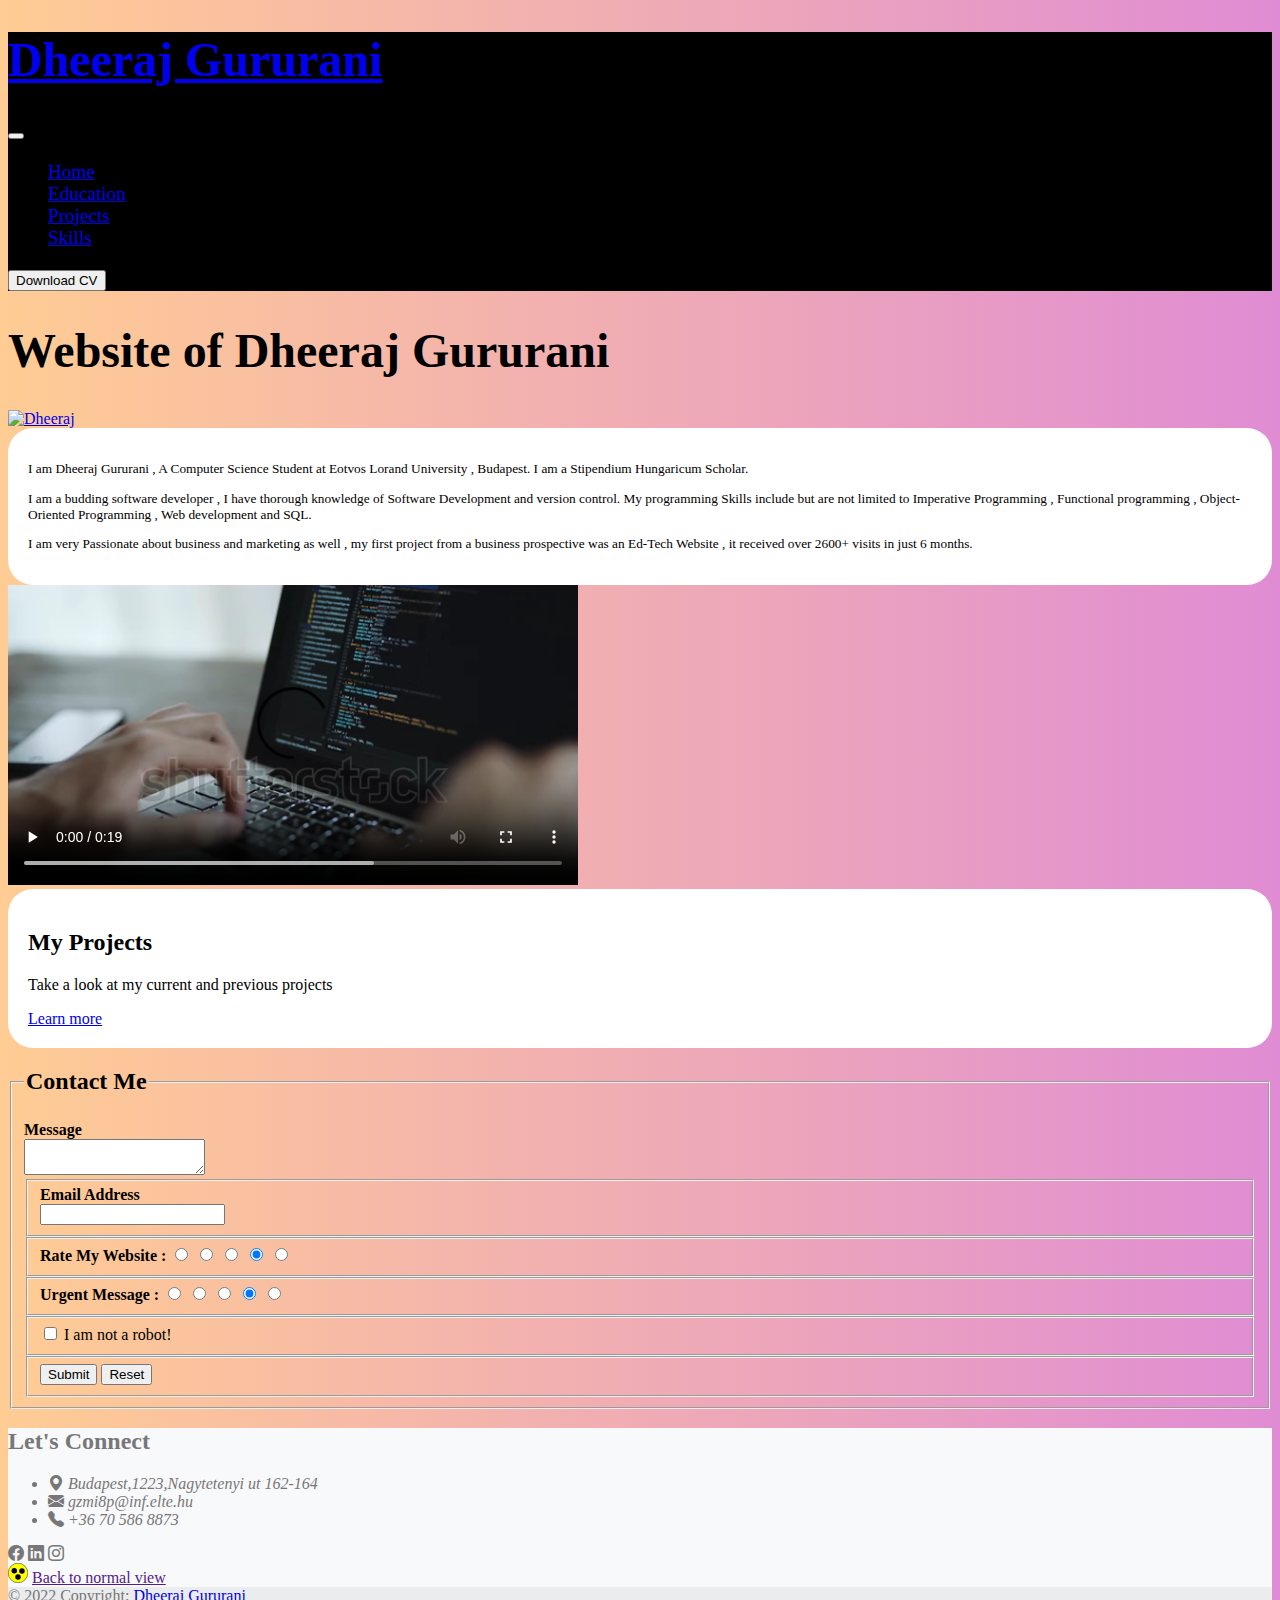
==== commit 3d56298e: "done" ====
--- a/index.html
+++ b/index.html
@@ -126,32 +126,14 @@
                         <div class="card-body">
                             <h2 class="card-title">My Projects</h2>
                             <p class="card-text mb-5 fs-5 ">Take a look at my current and previous projects </p>
-                            <a href="projects.html" class="btn btn-primary mt-5 btn-rounded">Learn more</a>
+                            <a href="Projects.html" class="btn btn-primary mt-5 btn-rounded">Learn more</a>
                         </div>
                     </div>
                 </div>
             </div>
         </section>
 
-        <!-- <div> <img src="images/Dheeraj.jpg" width="200" height="250" alt="Dheeraj">
-        <p>I am Dheeraj Gururani , A Computer Science Student at Eotvos Lorand University , Budapest. I am a Stipendium
-            Hungaricum Scholar.
-            I am a budding software developer , I have thorough knowledge of Software Development and version control.
-            My programming Skills include but are not limited to Imperative Programming , Functional programming ,
-            Object-Oriented Programming , Web development and SQL.
-            I am very Passionate about business and marketing as well , my first project from a business prospective was
-            an Ed-Tech Website , it received over 2600+ visits in just 6 months.
-        </p>
-    </div> -->
-
-
-        <!-- <div class="card">
-        <div class="card-body">
-            <h5 class="card-title">Special title treatment</h5>
-            <p class="card-text">With supporting text below as a natural lead-in to additional content.</p>
-            <a href="#" class="btn btn-primary">Go somewhere</a>
-        </div>
-    </div> -->
+
 
         <div class=" mb-0 px-5 py-5 border border-2">
             <form method="POST" action="mailto:dheerajgururani18@gmail.com" id="form">
--- a/css/main.css
+++ b/css/main.css
@@ -52,6 +52,7 @@
 
 nav {
     background-color: black;
+    font-size: larger;
 }
 
 
